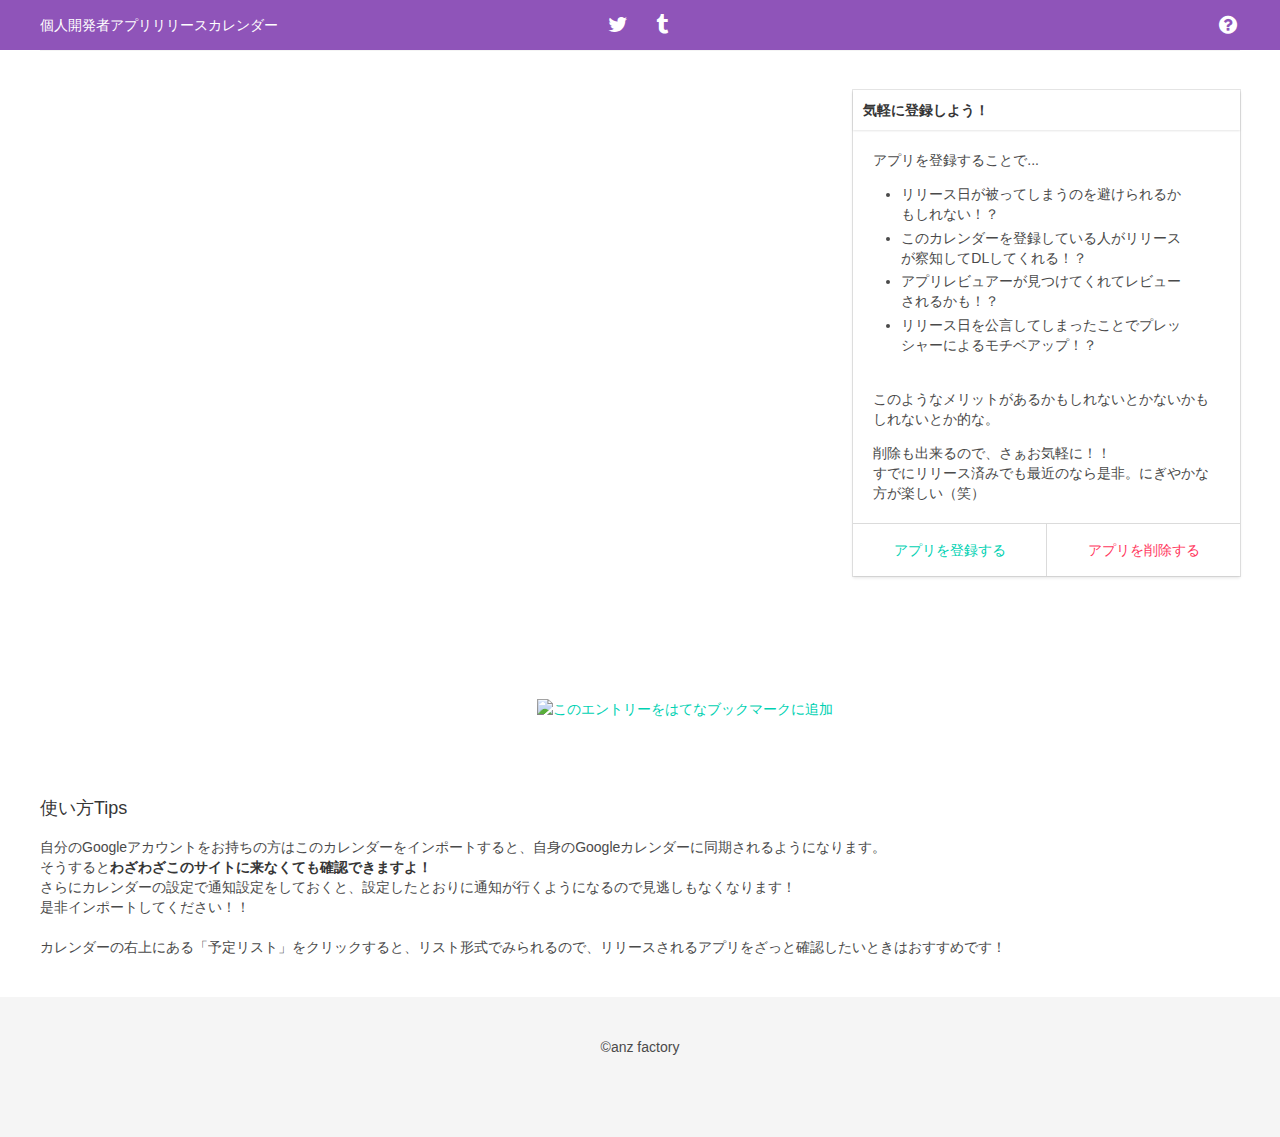
==== developer-calendar/index.html @ 3abb1876 "add hatebu button" ====
<!DOCTYPE html>
<html>
<head>
  <meta charset="utf-8">
  <meta name="viewport" content="width=device-width,initial-scale=1,maximum-scale=1.0,user-scalable=no">
  <meta property="og:title" content="anz factory">
  <meta property="og:type" content="website">
  <meta property="og:url" content="https://anzfactory.github.io/developer-calendar/">
  <meta property="og:site_name" content="個人開発者アプリリリースカレンダー" />
  <meta property="og:description" content="個人開発者のアプリリリーススケジュールをカレンダーで確認。気楽に登録してください！" />
  <meta name="twitter:card" content="summary">
  <meta name="twitter:site" content="@AnzNetJp">
  <meta name="twitter:title" content="個人開発者アプリリリースカレンダー">
  <meta name="twitter:description" content="個人開発者アプリリリーススケジュールをカレンダーで確認。気楽に登録してください！">
  
  <title>個人開発者アプリリリースカレンダー</title>
  <link rel="stylesheet" href="../lib/fontawesome/font-awesome.min.css">
  <link rel="stylesheet" href="../lib/bulma/bulma.css">

  <!-- System Stylesheets-->
  <link rel="stylesheet" type="text/css" href="../app.css">
  <style>
  .twitter-tweet-button,
  #___plus_0,
  .hatena-bookmark-button-frame {
    vertical-align: bottom !important;
  }
  .responsiveCal {
    position: relative; 
    padding-bottom: 75%; 
    height: 0; 
    overflow: hidden;
  }
  @media screen and (max-width: 600px) {
    .responsiveCal {
      padding-bottom: 80%;
    }
  }
  @media screen and (max-width: 480px) {
    .responsiveCal {
      padding-bottom: 90%;
    }
  }
  @media screen and (max-width: 320px) {
    .responsiveCal {
      padding-bottom: 100%;
    }
  }
  .responsiveCal iframe {
    position: absolute; top:0; left: 0; width: 100%; height: 100%;
  }
  </style>
</head>

<body>
  
  <section class="hero is-main-color is-bold">
    <div class="hero-head">
      <div class="container">
        <nav class="nav">
          <div class="nav-left">
            <a class="nav-item is-brand text light-color" href="#">個人開発者アプリリリースカレンダー</a>
          </div>
          <div class="nav-center">
            <a class="nav-item" href="https://twitter.com/AnzNetJp">
              <span class="icon text light-color">
                <i class="fa fa-twitter"></i>
              </span>
            </a>
            <a class="nav-item" href="https://anz-note.tumblr.com">
              <span class="icon text light-color">
                <i class="fa fa-tumblr"></i>
              </span>
            </a>
          </div>
          <div class="nav-right">
            <a class="nav-item" href="http://t.umblr.com/redirect?z=https%3A%2F%2Fdocs.google.com%2Fforms%2Fd%2Fe%2F1FAIpQLSfj9xxAh9ReqXr1NdDjKLlxroYxKL1vBDT6ApDPwIrzOOD3lg%2Fviewform&t=ZGI0MDc1OTAwY2YxM2JhZDZiNjg4MGQzYTcwN2Q3ZmI3YjQ5ZDk2NixUbU4zdWpESg%3D%3D&m=0">
              <span class="icon text light-color">
                <i class="fa fa-question-circle" aria-hidden="true"></i>
              </span>
            </a>
          </div>
        </nav>
      </div>
    </div>
    
  </section>
  
  <section class="section">
    <div class="container">
      <div class="columns">
        <div class="column is-8">
          <div class="responsiveCal">
            <iframe src="https://calendar.google.com/calendar/embed?src=4u4vho3gu3ljegogu8ocdvoshk%40group.calendar.google.com&ctz=Asia/Tokyo" style="border: 0" width="800" height="600" frameborder="0" scrolling="no"></iframe>
          </div>
          <div class="has-text-right" style="margin-top:1em;">
            <span id="sns-twitter"></span>
            <span class="fb-share-button" data-href="https://anzfactory.github.io/developer-calendar/" data-layout="button" data-size="small" data-mobile-iframe="true"><a class="fb-xfbml-parse-ignore" target="_blank" href="https://www.facebook.com/sharer/sharer.php?u=https%3A%2F%2Fanzfactory.github.io%2Fdeveloper-calendar%2F&amp;src=sdkpreparse"></a></span>
            <span class="g-plus" data-action="share" data-annotation="none" data-href="https://anzfactory.github.io/developer-calendar/"></span>
            <a href="http://b.hatena.ne.jp/entry/s/anzfactory.github.io/developer-calendar/" class="hatena-bookmark-button" data-hatena-bookmark-title="個人開発者アプリリリースカレンダー" data-hatena-bookmark-layout="standard-noballoon" data-hatena-bookmark-lang="ja" title="このエントリーをはてなブックマークに追加"><img src="https://b.st-hatena.com/images/entry-button/button-only@2x.png" alt="このエントリーをはてなブックマークに追加" width="20" height="20" style="border: none;" /></a>
          </div>
        </div>
        <div class="column is-4">
          
          <div class="card is-fullwidth">
            <header class="card-header">
              <p class="card-header-title">
                気軽に登録しよう！
              </p>
            </header>
  
            <div class="card-content">
              <div class="content">
                <p>
                  アプリを登録することで...<br>
                  <ul>
                    <li>リリース日が被ってしまうのを避けられるかもしれない！？</li>
                    <li>このカレンダーを登録している人がリリースが察知してDLしてくれる！？</li>
                    <li>アプリレビュアーが見つけてくれてレビューされるかも！？</li>
                    <li>リリース日を公言してしまったことでプレッシャーによるモチベアップ！？</li>
                  </ul><br>
                  このようなメリットがあるかもしれないとかないかもしれないとか的な。
                </p>
                <p>
                  削除も出来るので、さぁお気軽に！！<br>
                  すでにリリース済みでも最近のなら是非。にぎやかな方が楽しい（笑）
                </p>
              </div>
            </div>
            <div class="card-footer">
              <div class="card-footer-item">
                <a class="button is-inverted is-primary" href="https://goo.gl/forms/gJu1QV5CZFwPtocz1" target="blank">アプリを登録する</a>
              </div>
              <div class="card-footer-item">
                <a class="button is-inverted is-danger" href="https://goo.gl/forms/ga85zosO4RzJPxNA3" target="blank">アプリを削除する</a>
              </div> 
            </div>
          </div>
          
        </div>
      </div>
    </div>
  </section>
  
  <div class="section">
    <div class="container">
      <h3 class="title is-5">使い方Tips</h3>
      <p class="content">
        自分のGoogleアカウントをお持ちの方はこのカレンダーをインポートすると、自身のGoogleカレンダーに同期されるようになります。<br>
        そうすると<strong>わざわざこのサイトに来なくても確認できますよ！</strong><br>
        さらにカレンダーの設定で通知設定をしておくと、設定したとおりに通知が行くようになるので見逃しもなくなります！<br>
        是非インポートしてください！！
      </p>
      <p class="content">
        カレンダーの右上にある「予定リスト」をクリックすると、リスト形式でみられるので、リリースされるアプリをざっと確認したいときはおすすめです！
      </p>
    </div>
  </div>

  <footer class="footer">
    <div class="container">
      <div class="content has-text-centered">
        ©anz factory
      </div>
    </div>
  </footer>
  
  <script src="https://cdn.smooch.io/smooch.min.js"></script>
  <script>
    Smooch.init({appToken: '7ymgwxtdkfzcnf3nez8x22tog'});
  </script>
  <script>
    window.twttr = (function(d, s, id) {
      var js, fjs = d.getElementsByTagName(s)[0],
        t = window.twttr || {};
        if (d.getElementById(id)) return t;
        js = d.createElement(s);
        js.id = id;
        js.src = "https://platform.twitter.com/widgets.js";
        fjs.parentNode.insertBefore(js, fjs);

        t._e = [];
        t.ready = function(f) {
          t._e.push(f);
        };
      return t;
    }(document, "script", "twitter-wjs"));
    twttr.ready(function(twttr) {
      twttr.widgets.createShareButton(
        'https://anzfactory.github.io/developer-calendar/',
        document.getElementById('sns-twitter'),
        {
          text: '個人開発者アプリリリースカレンダー'
        }
      );
    });
  </script>
  <div id="fb-root"></div>
  <script>(function(d, s, id) {
    var js, fjs = d.getElementsByTagName(s)[0];
    if (d.getElementById(id)) return;
    js = d.createElement(s); js.id = id;
    js.src = "https://connect.facebook.net/ja_JP/sdk.js#xfbml=1&version=v2.8";
    fjs.parentNode.insertBefore(js, fjs);
  }(document, 'script', 'facebook-jssdk'));</script>
  <script src="https://apis.google.com/js/platform.js" async defer>
    {lang: 'ja'}
  </script>
  <script type="text/javascript" src="https://b.st-hatena.com/js/bookmark_button.js" charset="utf-8" async="async"></script>
  <script>
  (function(i,s,o,g,r,a,m){i['GoogleAnalyticsObject']=r;i[r]=i[r]||function(){
  (i[r].q=i[r].q||[]).push(arguments)},i[r].l=1*new Date();a=s.createElement(o),
  m=s.getElementsByTagName(o)[0];a.async=1;a.src=g;m.parentNode.insertBefore(a,m)
  })(window,document,'script','https://www.google-analytics.com/analytics.js','ga');
  ga('create', 'UA-46917219-4', 'auto');
  </script>
</body>
</html>
---- app.css ----
@charset "UTF-8";.is-main-color{background-color:#8F54B9}.light-color{background-color:#fff}.text.light-color{background-color:inherit;color:#fff}.container .page-heading{margin-bottom:1.5em}.container .page-heading:not(:first-child){margin-top:3em}.container .page-heading .subtitle{padding-left:1em}.container .page-heading .subtitle:before{content:'▶'}.image.circle{border-radius:50%}.level.start{-webkit-box-align:start;-moz-box-align:start;box-align:start;-webkit-align-items:flex-start;-moz-align-items:flex-start;align-items:flex-start}.margin-top-one-line{margin-top:1em}@media screen and (max-width:768px){.mobile-text-center{margin:0 auto}}.modal-close{top:auto;right:auto;left:50%;margin-left:-20px;bottom:20px}
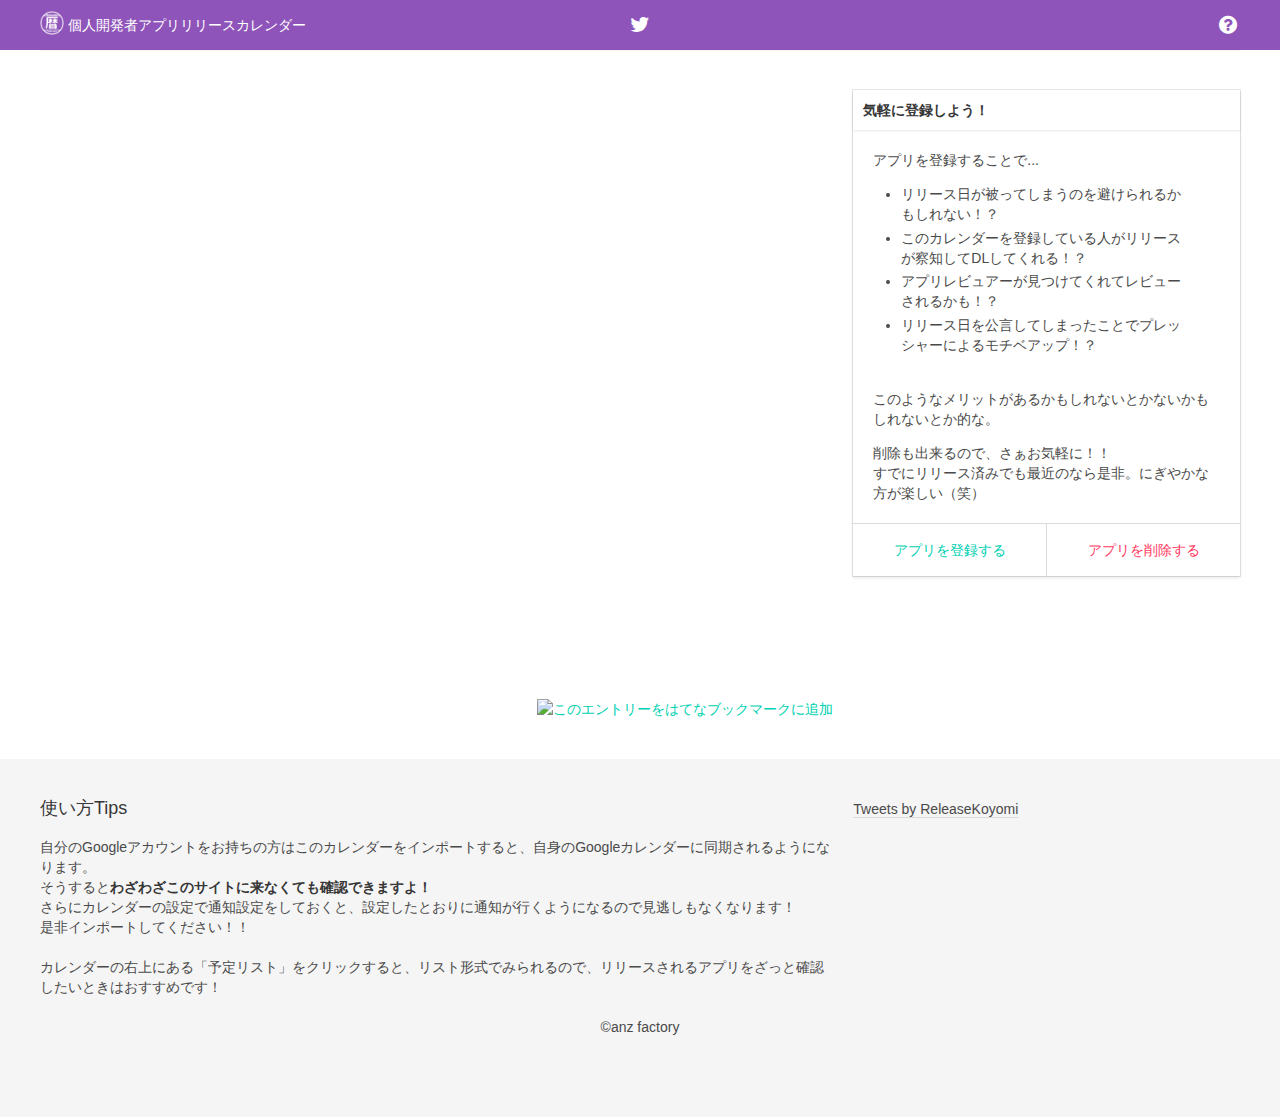
==== commit aac174f3: "専用アカウントver" ====
--- a/developer-calendar/index.html
+++ b/developer-calendar/index.html
@@ -3,7 +3,7 @@
 <head>
   <meta charset="utf-8">
   <meta name="viewport" content="width=device-width,initial-scale=1,maximum-scale=1.0,user-scalable=no">
-  <meta property="og:title" content="anz factory">
+  <meta property="og:title" content="個人開発者アプリリリースカレンダー">
   <meta property="og:type" content="website">
   <meta property="og:url" content="https://anzfactory.github.io/developer-calendar/">
   <meta property="og:site_name" content="個人開発者アプリリリースカレンダー" />
@@ -59,17 +59,12 @@
       <div class="container">
         <nav class="nav">
           <div class="nav-left">
-            <a class="nav-item is-brand text light-color" href="#">個人開発者アプリリリースカレンダー</a>
+            <span class="nav-item is-brand text light-color"><a href="#"><img src="../images/release_calendar_icon.png" alt="Bulma: a modern CSS framework based on Flexbox"></a>&nbsp;個人開発者アプリリリースカレンダー</span>
           </div>
           <div class="nav-center">
             <a class="nav-item" href="https://twitter.com/AnzNetJp">
               <span class="icon text light-color">
                 <i class="fa fa-twitter"></i>
-              </span>
-            </a>
-            <a class="nav-item" href="https://anz-note.tumblr.com">
-              <span class="icon text light-color">
-                <i class="fa fa-tumblr"></i>
               </span>
             </a>
           </div>
@@ -141,24 +136,26 @@
       </div>
     </div>
   </section>
-  
-  <div class="section">
-    <div class="container">
-      <h3 class="title is-5">使い方Tips</h3>
-      <p class="content">
-        自分のGoogleアカウントをお持ちの方はこのカレンダーをインポートすると、自身のGoogleカレンダーに同期されるようになります。<br>
-        そうすると<strong>わざわざこのサイトに来なくても確認できますよ！</strong><br>
-        さらにカレンダーの設定で通知設定をしておくと、設定したとおりに通知が行くようになるので見逃しもなくなります！<br>
-        是非インポートしてください！！
-      </p>
-      <p class="content">
-        カレンダーの右上にある「予定リスト」をクリックすると、リスト形式でみられるので、リリースされるアプリをざっと確認したいときはおすすめです！
-      </p>
-    </div>
-  </div>
 
   <footer class="footer">
     <div class="container">
+      <div class="columns">
+        <div class="column is-8">
+          <h3 class="title is-5">使い方Tips</h3>
+          <p class="content">
+            自分のGoogleアカウントをお持ちの方はこのカレンダーをインポートすると、自身のGoogleカレンダーに同期されるようになります。<br>
+            そうすると<strong>わざわざこのサイトに来なくても確認できますよ！</strong><br>
+            さらにカレンダーの設定で通知設定をしておくと、設定したとおりに通知が行くようになるので見逃しもなくなります！<br>
+            是非インポートしてください！！
+          </p>
+          <p class="content">
+            カレンダーの右上にある「予定リスト」をクリックすると、リスト形式でみられるので、リリースされるアプリをざっと確認したいときはおすすめです！
+          </p>
+        </div>
+        <div class="column is-4">
+          <a class="twitter-timeline" href="https://twitter.com/ReleaseKoyomi" data-height="450" data-chrome="nofooter" data-tweet-limit="20">Tweets by ReleaseKoyomi</a> <script async src="//platform.twitter.com/widgets.js" charset="utf-8"></script>
+        </div>
+      </div>
       <div class="content has-text-centered">
         ©anz factory
       </div>
@@ -213,6 +210,7 @@
   m=s.getElementsByTagName(o)[0];a.async=1;a.src=g;m.parentNode.insertBefore(a,m)
   })(window,document,'script','https://www.google-analytics.com/analytics.js','ga');
   ga('create', 'UA-46917219-4', 'auto');
-  </script>
+  ga('send', 'pageview');
+</script>
 </body>
 </html>
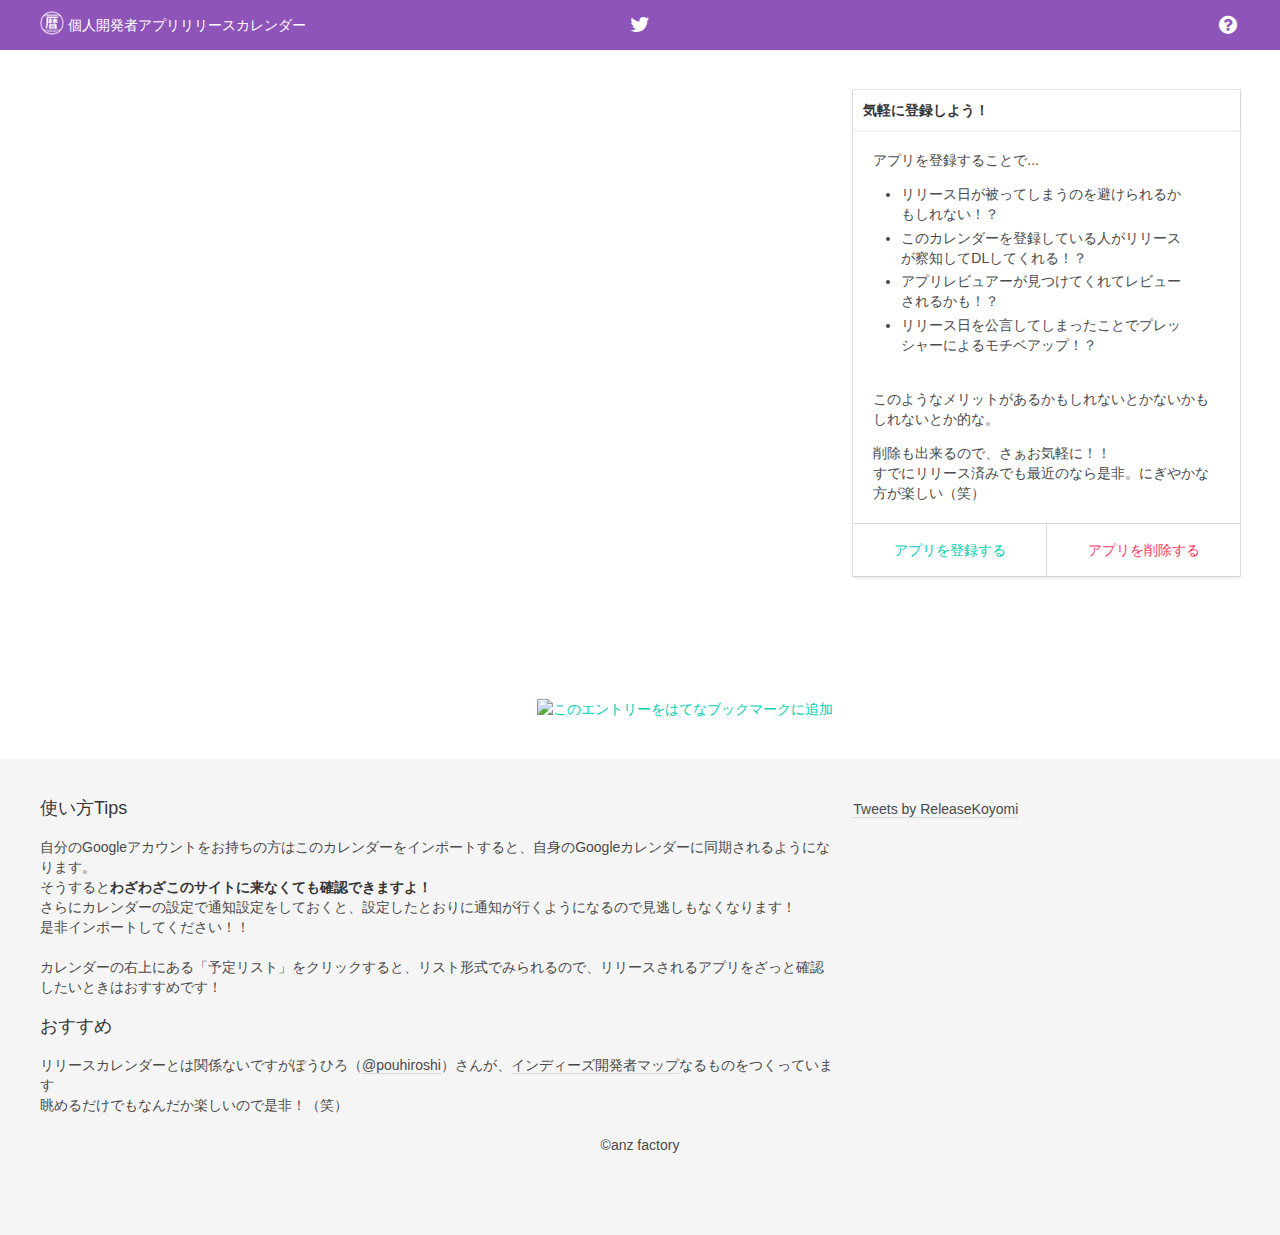
==== commit 27d49629: "インディーズ開発者マップへのリンクを追加してみた" ====
--- a/developer-calendar/index.html
+++ b/developer-calendar/index.html
@@ -150,6 +150,11 @@
           </p>
           <p class="content">
             カレンダーの右上にある「予定リスト」をクリックすると、リスト形式でみられるので、リリースされるアプリをざっと確認したいときはおすすめです！
+          </p>
+          <h3 class="title is-5">おすすめ</h3>
+          <p class="content">
+            リリースカレンダーとは関係ないですがぽうひろ（<a href="https://twitter.com/pouhiroshi">@pouhiroshi</a>）さんが、<a href="https://drive.google.com/open?id=1sAMMohViZoJDQtM1glOBr7hLnHs&usp=sharing">インディーズ開発者マップ</a>なるものをつくっています<br>
+            眺めるだけでもなんだか楽しいので是非！（笑）
           </p>
         </div>
         <div class="column is-4">
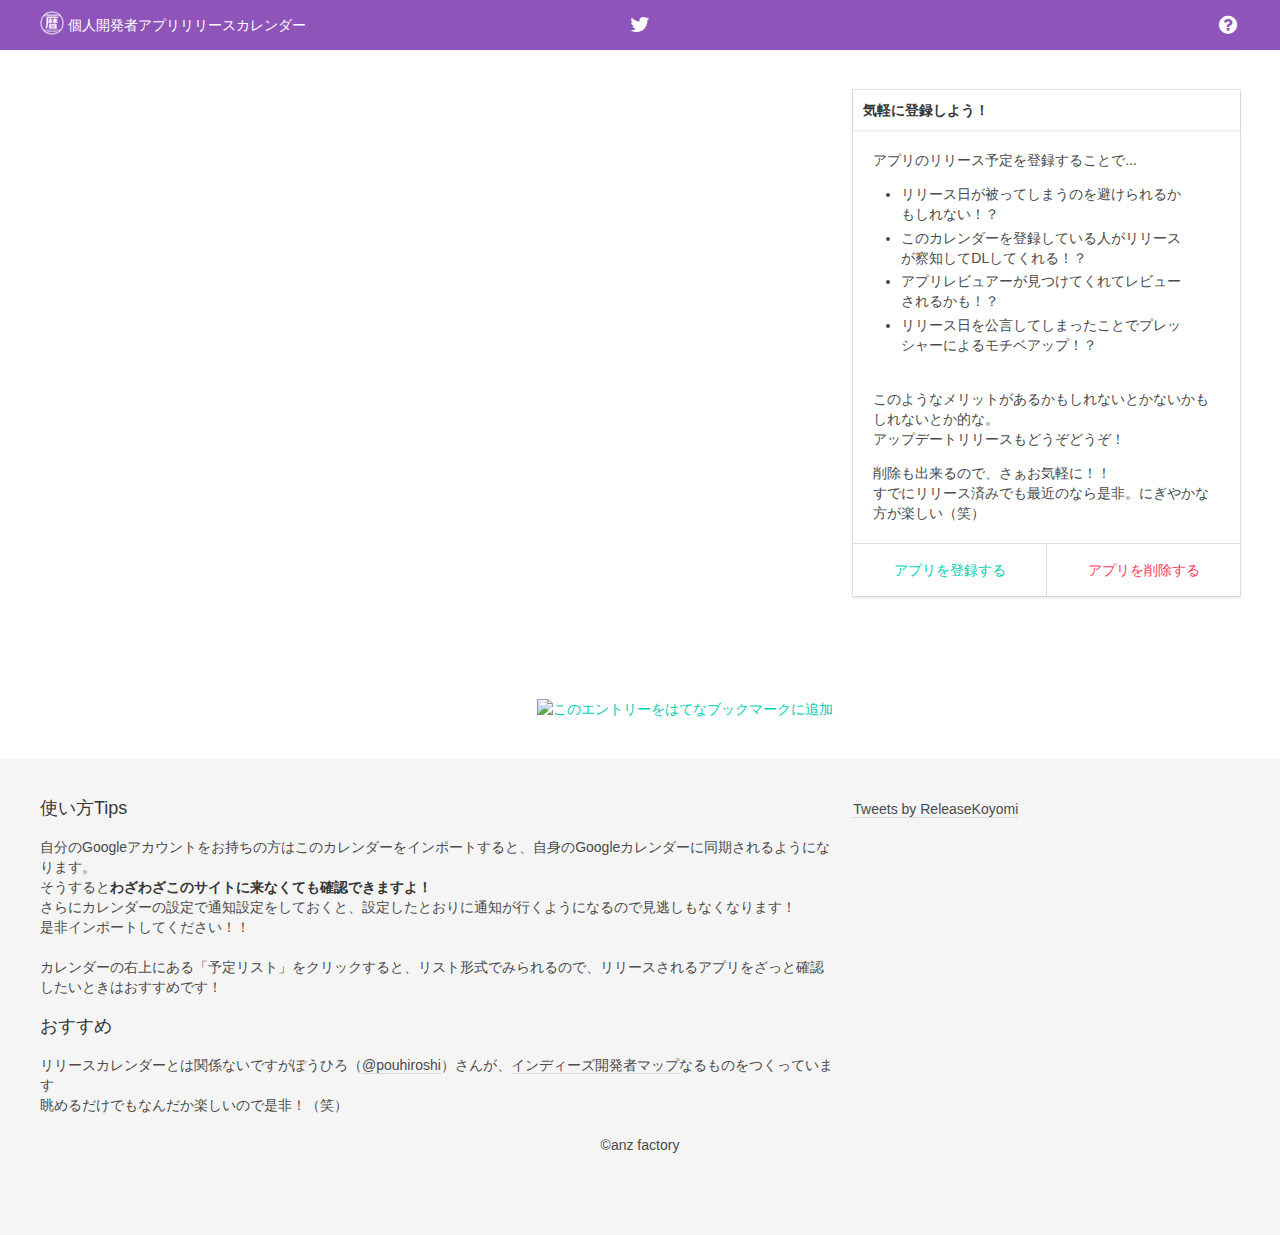
==== commit 6dc249f8: "アップデートリリースについても言及" ====
--- a/developer-calendar/index.html
+++ b/developer-calendar/index.html
@@ -107,14 +107,15 @@
             <div class="card-content">
               <div class="content">
                 <p>
-                  アプリを登録することで...<br>
+                  アプリのリリース予定を登録することで...<br>
                   <ul>
                     <li>リリース日が被ってしまうのを避けられるかもしれない！？</li>
                     <li>このカレンダーを登録している人がリリースが察知してDLしてくれる！？</li>
                     <li>アプリレビュアーが見つけてくれてレビューされるかも！？</li>
                     <li>リリース日を公言してしまったことでプレッシャーによるモチベアップ！？</li>
                   </ul><br>
-                  このようなメリットがあるかもしれないとかないかもしれないとか的な。
+                  このようなメリットがあるかもしれないとかないかもしれないとか的な。<br>
+                  アップデートリリースもどうぞどうぞ！
                 </p>
                 <p>
                   削除も出来るので、さぁお気軽に！！<br>
@@ -158,7 +159,7 @@
           </p>
         </div>
         <div class="column is-4">
-          <a class="twitter-timeline" href="https://twitter.com/ReleaseKoyomi" data-height="450" data-chrome="nofooter" data-tweet-limit="20">Tweets by ReleaseKoyomi</a> <script async src="//platform.twitter.com/widgets.js" charset="utf-8"></script>
+          <a class="twitter-timeline" href="https://twitter.com/ReleaseKoyomi" height="400" data-chrome="nofooter" >Tweets by ReleaseKoyomi</a> <script async src="//platform.twitter.com/widgets.js" charset="utf-8"></script>
         </div>
       </div>
       <div class="content has-text-centered">
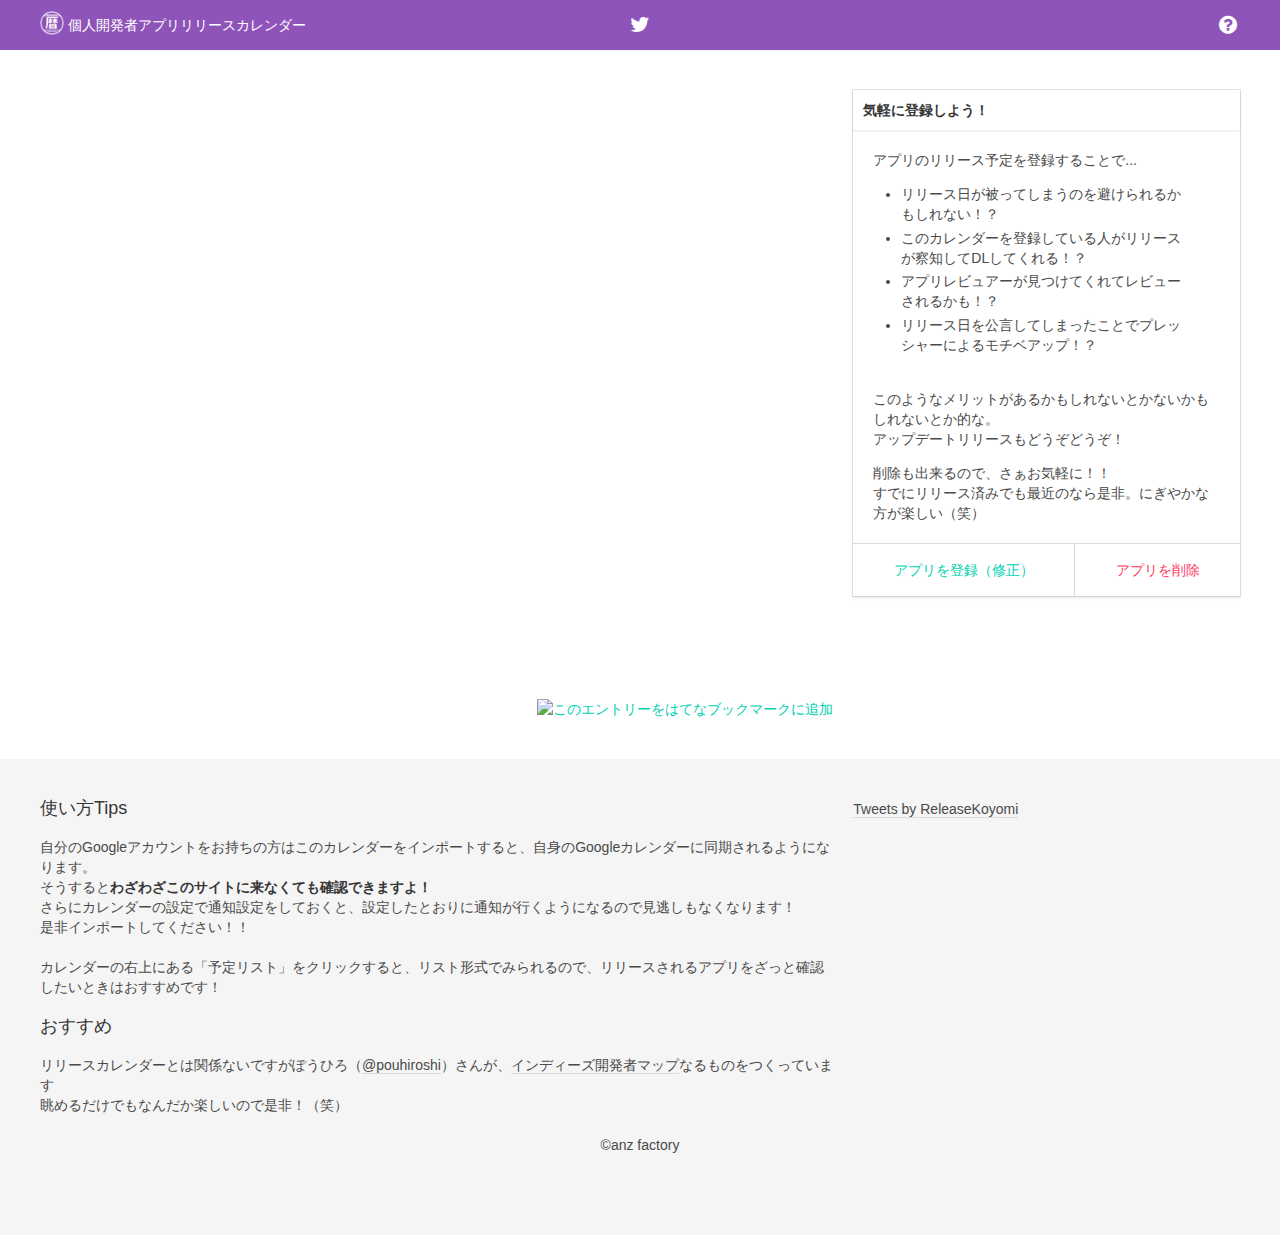
==== commit 0473bf8b: "文言調整" ====
--- a/developer-calendar/index.html
+++ b/developer-calendar/index.html
@@ -125,10 +125,10 @@
             </div>
             <div class="card-footer">
               <div class="card-footer-item">
-                <a class="button is-inverted is-primary" href="https://goo.gl/forms/gJu1QV5CZFwPtocz1" target="blank">アプリを登録する</a>
+                <a class="button is-inverted is-primary" href="https://goo.gl/forms/gJu1QV5CZFwPtocz1" target="blank">アプリを登録（修正）</a>
               </div>
               <div class="card-footer-item">
-                <a class="button is-inverted is-danger" href="https://goo.gl/forms/ga85zosO4RzJPxNA3" target="blank">アプリを削除する</a>
+                <a class="button is-inverted is-danger" href="https://goo.gl/forms/ga85zosO4RzJPxNA3" target="blank">アプリを削除</a>
               </div> 
             </div>
           </div>
